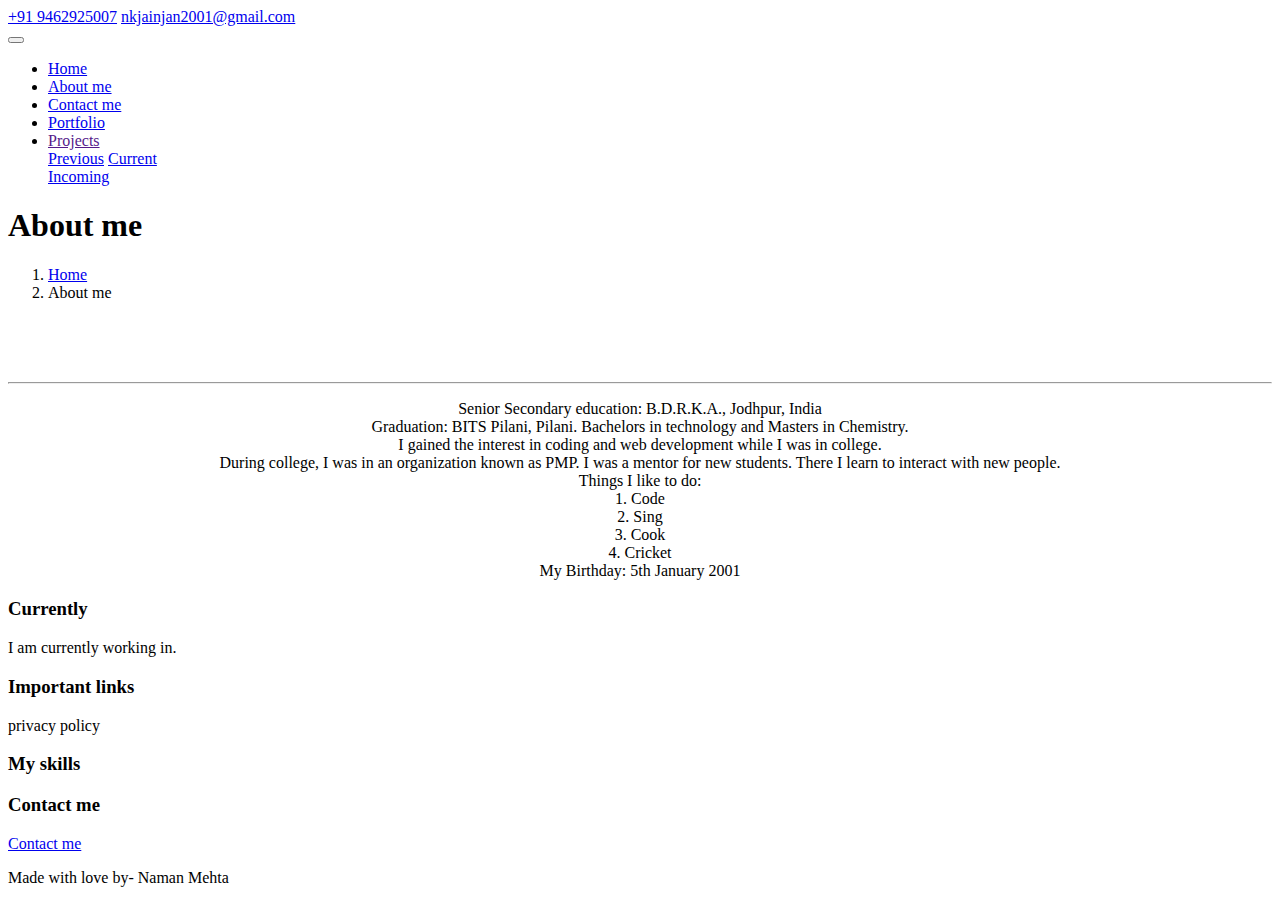
==== about_me.html @ ca62eacc "Update about_me.html" ====
<!DOCTYPE html>
<html>
<head>
    <meta charset="utf-8">
    <meta name="viewport" content="width=device-width, initial-scale=1, shrink-to-fit=no">
    <meta http-equiv="X-UA-Compatible" content="IE=edge,chrome=1">
    <meta name="description" content="">
    <!-- Required meta tags -->
     <!-- Bootstrap CSS -->
    <link rel="stylesheet" href="bootstrap/css/bootstrap.min.css">
    <link rel="stylesheet" href="fontawesome-free-5.13.0-web/css/all.css">
    <link rel="stylesheet" href="css\style2.css">
    <title>About me-Naman Mehta</title>
</head>
<body>
    <header>
        <div class="p-xl-2 p-lg-1" id="topheader">
            <div class="container-fluid">
                <div class="row"> 
                <div class="col-12 text-right">
                    <a href="tel:+919462925007"><i class="fas fa-phone"></i>+91 9462925007</a>
                    <a href="mailto:nkjainjan2001@gmail.com"><i class="fas fa-envelope"></i>nkjainjan2001@gmail.com</a>
                </div>            
            </div>
        </div>
        </div>
        <div id="bottomheader">
        <div class="container-fluid">
        <nav class="navbar navbar-dark bg-dark navbar-expand-md">
        <button data-toggle="collapse" data-target="#navbarToggler" type="button" class="navbar-toggler">
            <span class="navbar-toggler-icon"></span></button>
        <div class="collapse navbar-collapse" id="navbarToggler">    
        <ul class="navbar-nav">
            <li class="nav-item">
                <a class="nav-link" href="index.html">Home</a>            
            </li>
            <li class="nav-item active">
                <a class="nav-link" href="#">About me</a>            
            </li>
            <li class="nav-item">
                <a class="nav-link" href="contact_me.html">Contact me</a>            
            </li>
            <li class="nav-item">
                <a class="nav-link" href="portfolio.html">Portfolio</a>            
            </li>
            <li class="nav-item dropdown">
                <a class="nav-link dropdown-toggle" data-toggle="dropdown" role="button" href="">Projects</a>            
                <div class="dropdown-menu">
                    <a class="dropdown-item" href="previous.html">Previous</a>            
                    <a class="dropdown-item" href="current.html">Current</a>
                    <div class="dropdown-divider"></div>
                    <a class="dropdown-item" href="incoming.html">Incoming</a>
                </div>
            </li>
        </ul>
    </div>
    </nav>
    </div>
    </div>
    </header>
    <section class="breadcrumbs-section">
        <div class="container p-1">
            <div class="row">
                <div class="col-12">
                    <h1>About me</h1>
                    <ol class="breadcrumb">
                        <li class="breadcrumb-item"><a href="index.html">Home</a></li>
                        <li class="breadcrumb-item active">About me</li>
                    </ol>
                </div>
            </div>
        </div>
    </section>
<section class="about-me-section">
    <div class="container p-1">
        <div class="row">
            <div class="col-12 text-center">
                <h1 style="color:white;">My Summary</h1>
                <hr height="1px" style="background-color: white;">
            </div>
        </div>
    </div>
</section>
<p style="text-align:center">
Senior Secondary education: B.D.R.K.A., Jodhpur, India<br>
Graduation: BITS Pilani, Pilani. Bachelors in technology and Masters in Chemistry.<br>
I gained the interest in coding and web development while I was in college.<br>
During college, I was in an organization known as PMP. I was a mentor for new students. There I learn to interact with new people.<br>
Things I like to do:<br>
1. Code<br>
2. Sing<br>
3. Cook<br>
4. Cricket<br>
My Birthday: 5th January 2001
</p>
<footer class="full-footer">
    <div class="container topfooter p-md-2 p-1">
        <div class="row">
            <div class="col-md-3">
                <h3>Currently</h3>
                <p>I am currently working in.<br></p>
                <a style="color:silver;" href="https://www.facebook.com/naman.mehta.3958/"><i class="fab fa-2x fa-facebook"></i></a>
                <a style="color:silver;" href="https://www.instagram.com/naman_05.01.01/"> <i class="fab fa-2x fa-instagram"></i></a>
                <a style="color:silver;" href="https://www.linkedin.com/in/naman-mehta-91ab26190/"> <i class="fab fa-2x fa-linkedin"></i></a>
                <a style="color:silver;" href="mailto:nkjainjan2001@gmail.com"> <i class="fas fa-2x fa-envelope"></i></a>
            </div>
            <div class="col-md-3">
                <h3>Important links</h3>
                <a>privacy policy</a>
            </div>
            <div class="col-md-3">
                <h3>My skills</h3>
            </div>
            <div class="col-md-3">
                <h3>Contact me</h3>
                <a href="contact_me.html">Contact me</a>
            </div>
        </div>
    </div>
 <div class="container-fluid bottom-footer p-md-2 p-1">
     <div class="row">
         <div class="col-12">
             <p>Made with love by- Naman Mehta</p>
         </div>
     </div>
 </div>   
</footer>
<script src="bootstrap/js/jquery-3.5.1.slim.min.js"></script>
<script src="bootstrap/js/popper.min.js"></script>
<script src="bootstrap/js/bootstrap.min.js"></script>
</body>
</html>
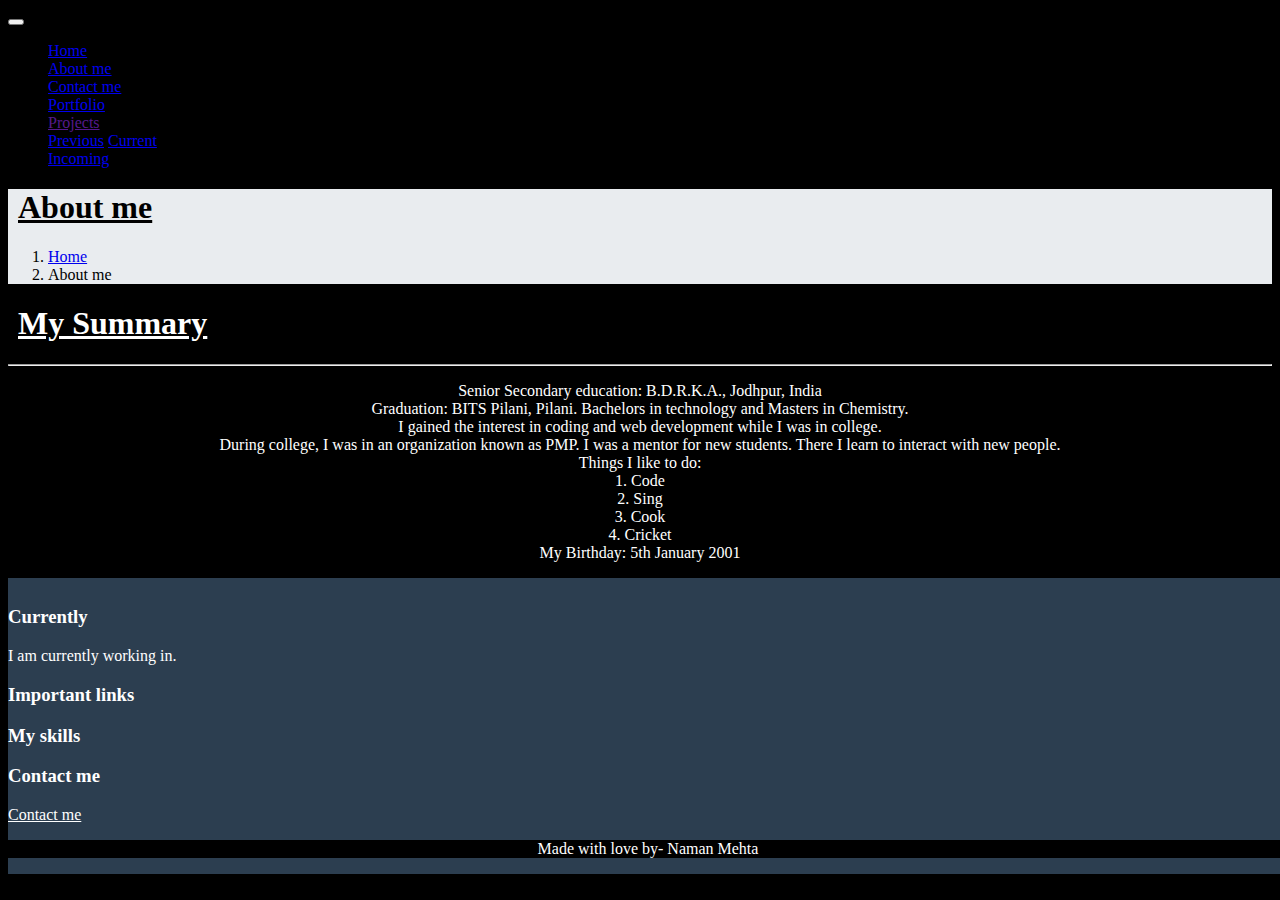
==== commit a8f726a5: "wip: fixed some info" ====
--- a/about_me.html
+++ b/about_me.html
@@ -7,23 +7,13 @@
     <meta name="description" content="">
     <!-- Required meta tags -->
      <!-- Bootstrap CSS -->
-    <link rel="stylesheet" href="bootstrap/css/bootstrap.min.css">
-    <link rel="stylesheet" href="fontawesome-free-5.13.0-web/css/all.css">
+    <link rel="stylesheet" href="https://stackpath.bootstrapcdn.com/bootstrap/4.5.0/css/bootstrap.min.css" integrity="sha384-9aIt2nRpC12Uk9gS9baDl411NQApFmC26EwAOH8WgZl5MYYxFfc+NcPb1dKGj7Sk" crossorigin="anonymous">
+    <link rel="stylesheet" href="https://use.fontawesome.com/releases/v5.13.1/css/all.css" integrity="sha384-xxzQGERXS00kBmZW/6qxqJPyxW3UR0BPsL4c8ILaIWXva5kFi7TxkIIaMiKtqV1Q" crossorigin="anonymous">
     <link rel="stylesheet" href="css\style2.css">
     <title>About me-Naman Mehta</title>
 </head>
 <body>
     <header>
-        <div class="p-xl-2 p-lg-1" id="topheader">
-            <div class="container-fluid">
-                <div class="row"> 
-                <div class="col-12 text-right">
-                    <a href="tel:+919462925007"><i class="fas fa-phone"></i>+91 9462925007</a>
-                    <a href="mailto:nkjainjan2001@gmail.com"><i class="fas fa-envelope"></i>nkjainjan2001@gmail.com</a>
-                </div>            
-            </div>
-        </div>
-        </div>
         <div id="bottomheader">
         <div class="container-fluid">
         <nav class="navbar navbar-dark bg-dark navbar-expand-md">
@@ -99,14 +89,13 @@
             <div class="col-md-3">
                 <h3>Currently</h3>
                 <p>I am currently working in.<br></p>
-                <a style="color:silver;" href="https://www.facebook.com/naman.mehta.3958/"><i class="fab fa-2x fa-facebook"></i></a>
-                <a style="color:silver;" href="https://www.instagram.com/naman_05.01.01/"> <i class="fab fa-2x fa-instagram"></i></a>
-                <a style="color:silver;" href="https://www.linkedin.com/in/naman-mehta-91ab26190/"> <i class="fab fa-2x fa-linkedin"></i></a>
-                <a style="color:silver;" href="mailto:nkjainjan2001@gmail.com"> <i class="fas fa-2x fa-envelope"></i></a>
             </div>
             <div class="col-md-3">
                 <h3>Important links</h3>
-                <a>privacy policy</a>
+                <a style="color:silver;" href="https://www.facebook.com/naman.mehta.3958/"><i class="fab fa-2x fa-facebook"></i></a>
+                <a style="color:silver;" href="https://github.com/naman-mehta2001/"> <i class="fab fa-2x fa-github"></i></a>
+                <a style="color:silver;" href="https://www.linkedin.com/in/naman-mehta-91ab26190/"> <i class="fab fa-2x fa-linkedin"></i></a>
+                <a style="color:silver;" href="mailto:nkjainjan2001@gmail.com"> <i class="fas fa-2x fa-envelope"></i></a>
             </div>
             <div class="col-md-3">
                 <h3>My skills</h3>
@@ -125,8 +114,8 @@
      </div>
  </div>   
 </footer>
-<script src="bootstrap/js/jquery-3.5.1.slim.min.js"></script>
-<script src="bootstrap/js/popper.min.js"></script>
-<script src="bootstrap/js/bootstrap.min.js"></script>
+<script src="https://code.jquery.com/jquery-3.5.1.slim.min.js" integrity="sha384-DfXdz2htPH0lsSSs5nCTpuj/zy4C+OGpamoFVy38MVBnE+IbbVYUew+OrCXaRkfj" crossorigin="anonymous"></script>
+<script src="https://cdn.jsdelivr.net/npm/popper.js@1.16.0/dist/umd/popper.min.js" integrity="sha384-Q6E9RHvbIyZFJoft+2mJbHaEWldlvI9IOYy5n3zV9zzTtmI3UksdQRVvoxMfooAo" crossorigin="anonymous"></script>
+<script src="https://stackpath.bootstrapcdn.com/bootstrap/4.5.0/js/bootstrap.min.js" integrity="sha384-OgVRvuATP1z7JjHLkuOU7Xw704+h835Lr+6QL9UvYjZE3Ipu6Tp75j7Bh/kR0JKI" crossorigin="anonymous"></script>
 </body>
 </html>
